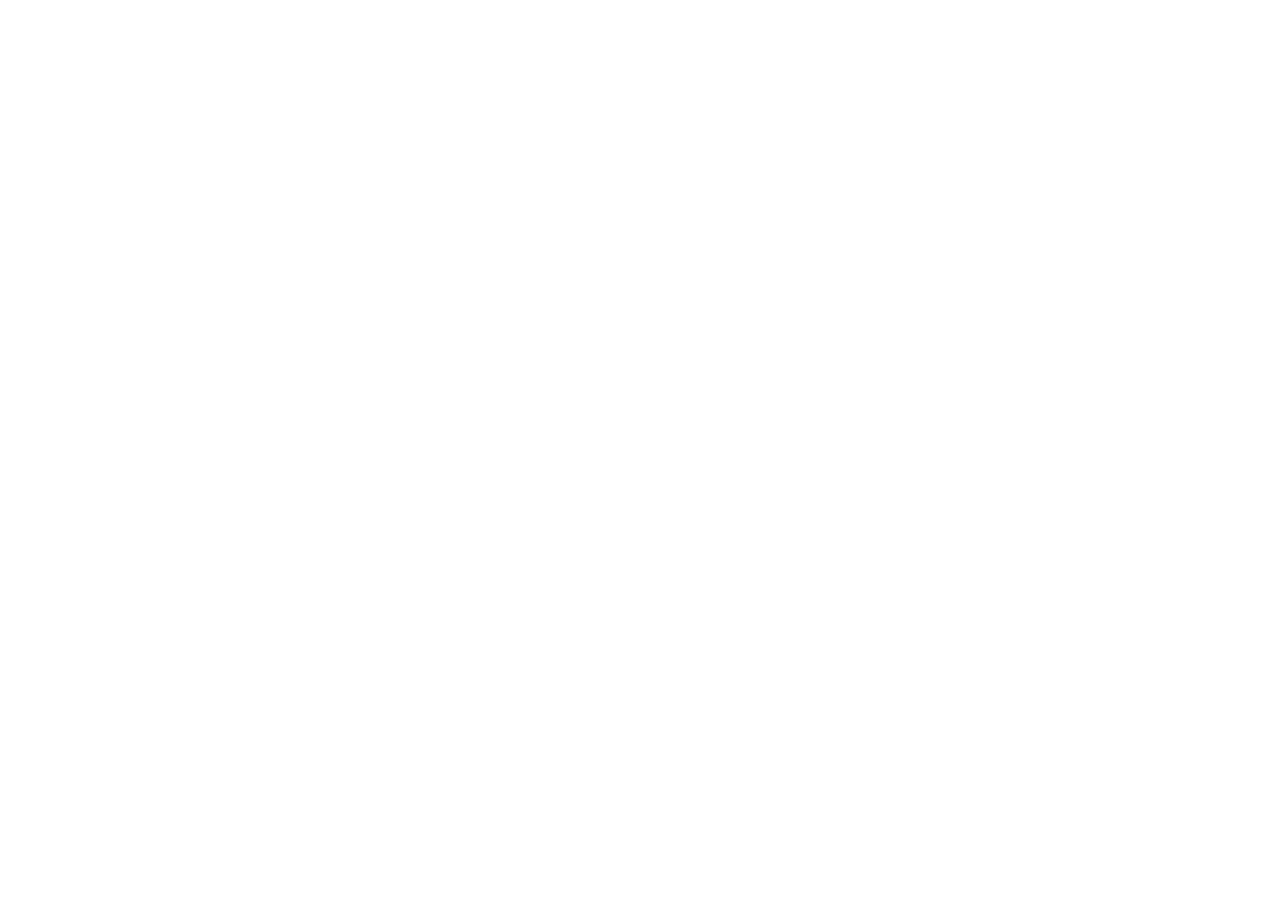
==== index.html @ 3a8d5b24 "changes done" ====
<!DOCTYPE html>
<html ng-app='restaurantApp'>
<head lang="en">
    <meta charset="UTF-8">
    <title>Restaurant Reservation</title>
    <link rel="stylesheet" href="http://maxcdn.bootstrapcdn.com/bootstrap/3.2.0/css/bootstrap.min.css">
    <link type="text/css" rel="stylesheet" href="styles/restaurant.css">
    <script src="https://cdnjs.cloudflare.com/ajax/libs/angular.js/1.3.15/angular.js"></script>
    <script src="https://cdnjs.cloudflare.com/ajax/libs/angular.js/1.3.15/angular-route.js"></script>
    <script src="scripts/custom/restaurantController.js"></script>
    <script src="scripts/custom/restaurantDirective.js"></script>
    <script src="scripts/custom/restService.js"></script>
    <script src="scripts/custom/restaurant.js"></script>
</head>
<body ng-controller="mainController">
<restaurant-navigation></restaurant-navigation>
<div  id="main">
    <!-- this is where content is injected-->
    <div class="page {{pageClass}}" ng-view></div>
</div>
<ng-include src="'directive/restAppFooter.html'"></ng-include>
</body>
</html>
---- styles/restaurant.css ----
.descriptionContainer {
    width: 100%;
}

.main-heading{
    text-align: center;
}

.page-header h4{
    text-align: center;
}

.imgContainer{
    text-align: center;
}

.restFooter{
    color:orange;
    text-align: center;
    color: #FFFFFF;
}


.page-customer{
    color: #000000;
}

.page-book{
    color: #000000;
}

.page-owner{
    color: #000000;
}
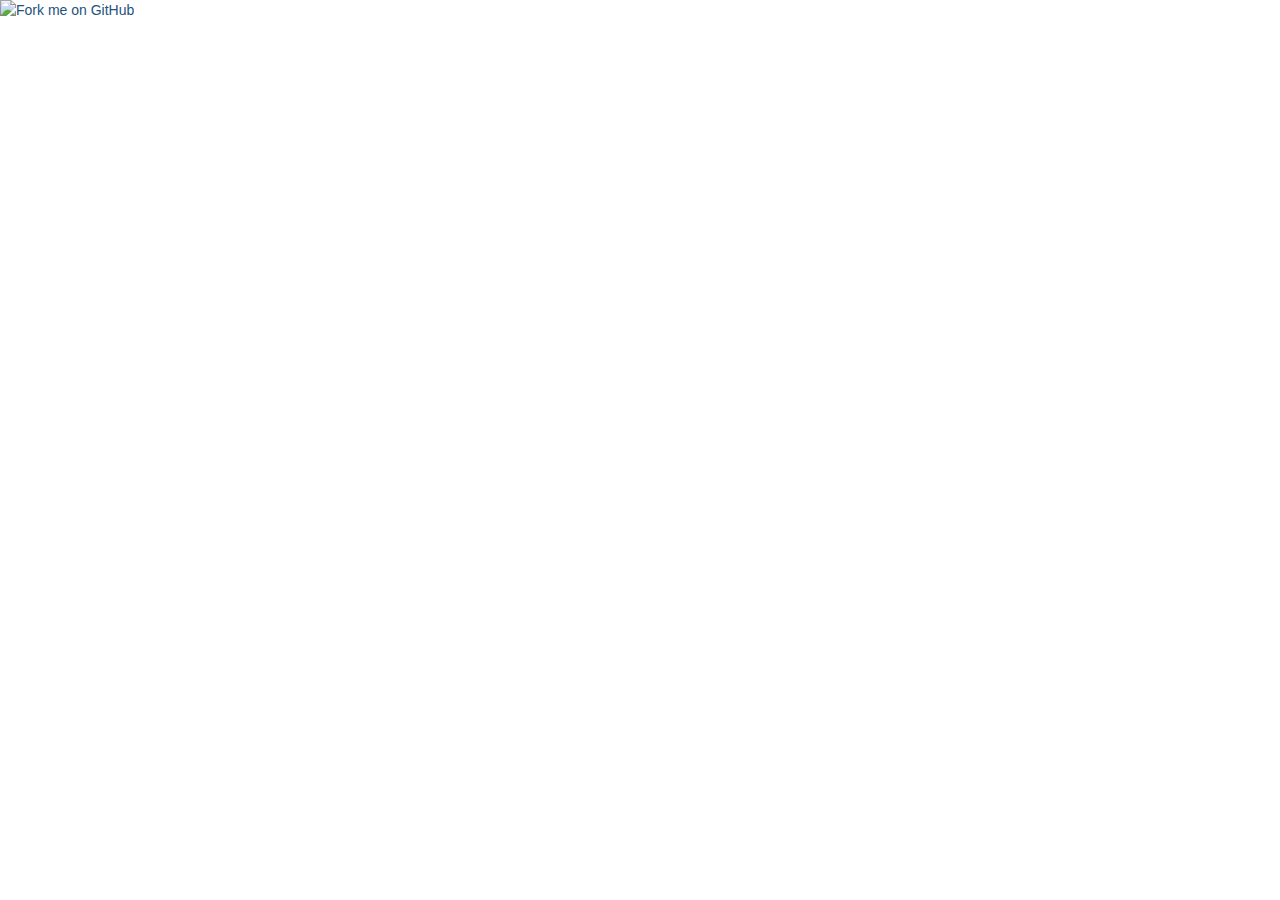
==== commit d1eba93f: "index file changes- git ribbon" ====
--- a/index.html
+++ b/index.html
@@ -19,5 +19,6 @@
     <div class="page {{pageClass}}" ng-view></div>
 </div>
 <ng-include src="'directive/restAppFooter.html'"></ng-include>
+<a href="https://github.com/Chetanmunegowda/restaurantApp"><img style="position: absolute; top: 0; left: 0; border: 0;" src="https://camo.githubusercontent.com/c6286ade715e9bea433b4705870de482a654f78a/68747470733a2f2f73332e616d617a6f6e6177732e636f6d2f6769746875622f726962626f6e732f666f726b6d655f6c6566745f77686974655f6666666666662e706e67" alt="Fork me on GitHub" data-canonical-src="https://s3.amazonaws.com/github/ribbons/forkme_left_white_ffffff.png"></a>
 </body>
 </html>